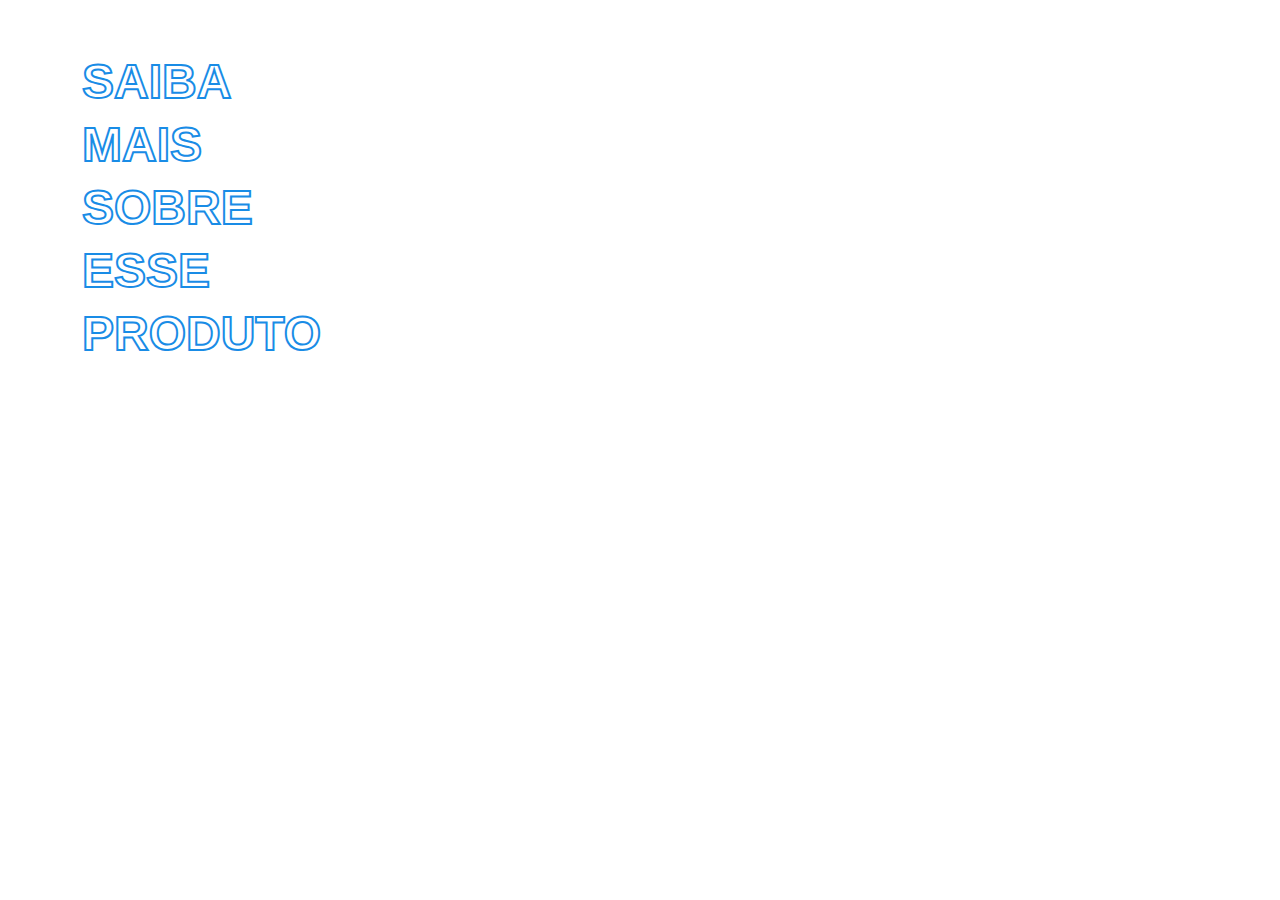
==== detalhes.html @ c223d3b9 "commit inicial" ====
<!DOCTYPE html>
<html lang="en">

<head>
  <meta charset="UTF-8">
  <meta name="viewport" content="width=device-width, initial-scale=1.0">
  <title>Detalhes do Produto</title>
  <link rel="stylesheet" href="https://cdn.jsdelivr.net/npm/bootstrap@5.2.1/dist/css/bootstrap.min.css">
  <link rel="stylesheet" href="detalhes.css">
  <link rel="icon" href="favicon.ico" type="image/x-icon">
</head>

<main>
  <ul>
    <li><a href="#">saiba</a></li>
    <li><a href="#">mais</a></li>
    <li><a href="#">sobre</a></li>
    <li><a href="#">esse</a></li>
    <li><a href="#">produto</a></li>
  </ul>
</main>

<body>

  <div class="container">
    <div id="productDetails" class="row"></div>
  </div>

  <!-- Products Cards -->
  <div class="col-md-9">
    <div class="row" id="products">
      <!-- onload content -->
    </div>
  </div>

  <script src="https://code.jquery.com/jquery-3.6.0.min.js"></script>
  <script src="https://cdn.jsdelivr.net/npm/bootstrap@5.2.1/dist/js/bootstrap.bundle.min.js"></script>
  <script src="detalhes.js"></script>

</body>

</html>
---- detalhes.css ----
h3{
    text-align: center;
    padding: 25px;
    color: #2f23d4;
}
body{
    margin: 25px;
    padding: 25px;
}
.col-md-9{
    background-color: rgb(160, 160, 235);
}


@import url("https://fonts.googleapis.com/css?family=Raleway:400,400i,700");

main {
  display: flex;

  justify-content: left;
  align-items: left;
  text-align: left;
}

ul {
  display: flex;
  flex-direction: column;
  align-items: start;
  list-style-type: none;
}
    a {
      --fill-color: #198CE6;
      position: relative;
      display: block;
      padding: 4px 0;
      font: 700 3rem Raleway, sans-serif;
      text-decoration: none;
      text-transform: uppercase;
      -webkit-text-stroke: 2px var(--fill-color);
      background: linear-gradient(var(--fill-color) 0 100%) left / 0 no-repeat;
      color: transparent;
      background-clip: text;
      transition: 0.5s linear;
    }
      &:hover {
        background-size: 100%;
      }
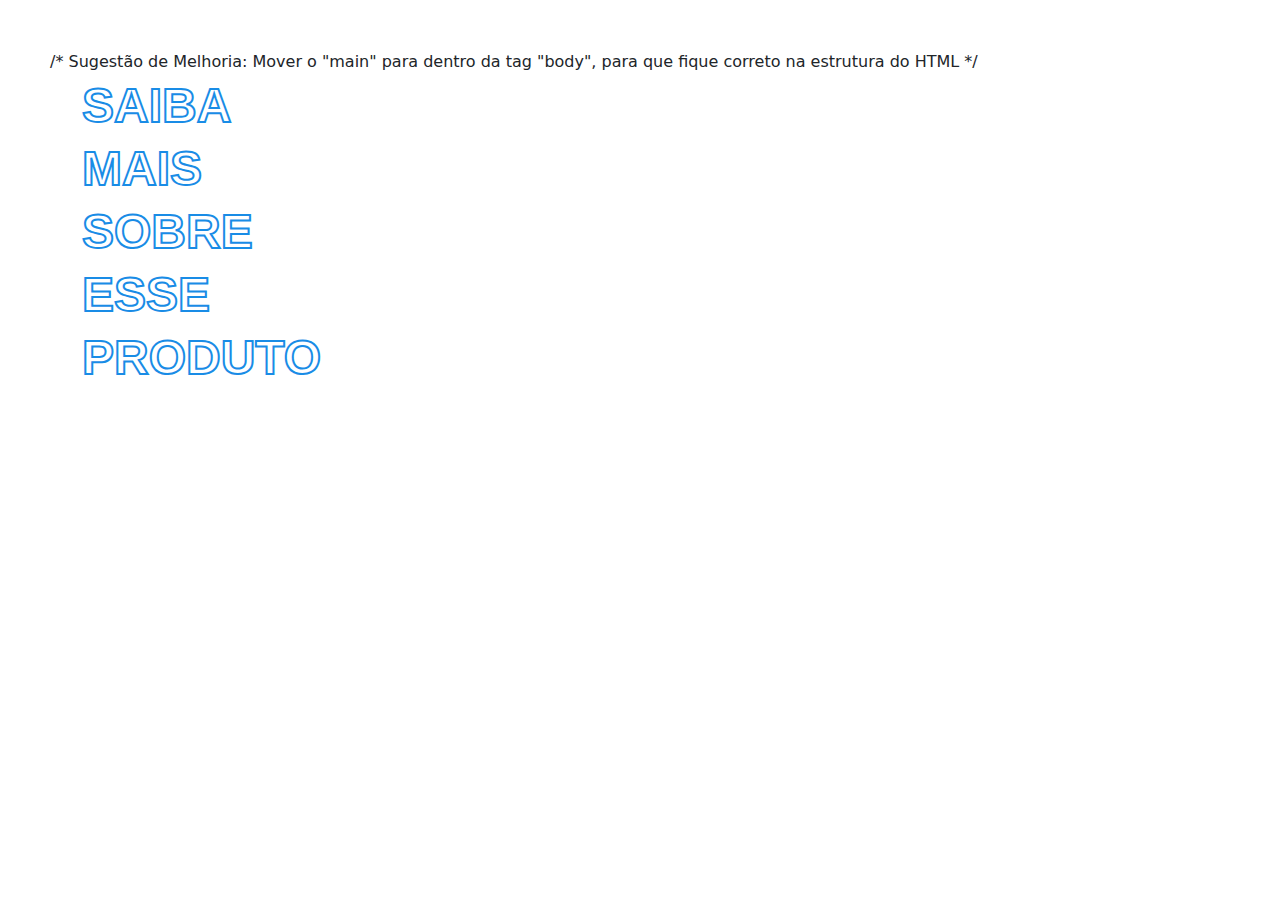
==== commit 30ac404a: "Code_Review" ====
--- a/detalhes.html
+++ b/detalhes.html
@@ -9,6 +9,8 @@
   <link rel="stylesheet" href="detalhes.css">
   <link rel="icon" href="favicon.ico" type="image/x-icon">
 </head>
+
+/* Sugestão de Melhoria: Mover o "main" para dentro da tag "body", para que fique correto na estrutura do HTML */
 
 <main>
   <ul>
--- a/detalhes.css
+++ b/detalhes.css
@@ -21,6 +21,8 @@
   align-items: left;
   text-align: left;
 }
+
+/* Sugestão de Melhoria: Substituir o uso de 'start' por 'left' para consistência com o justify-content */
 
 ul {
   display: flex;
